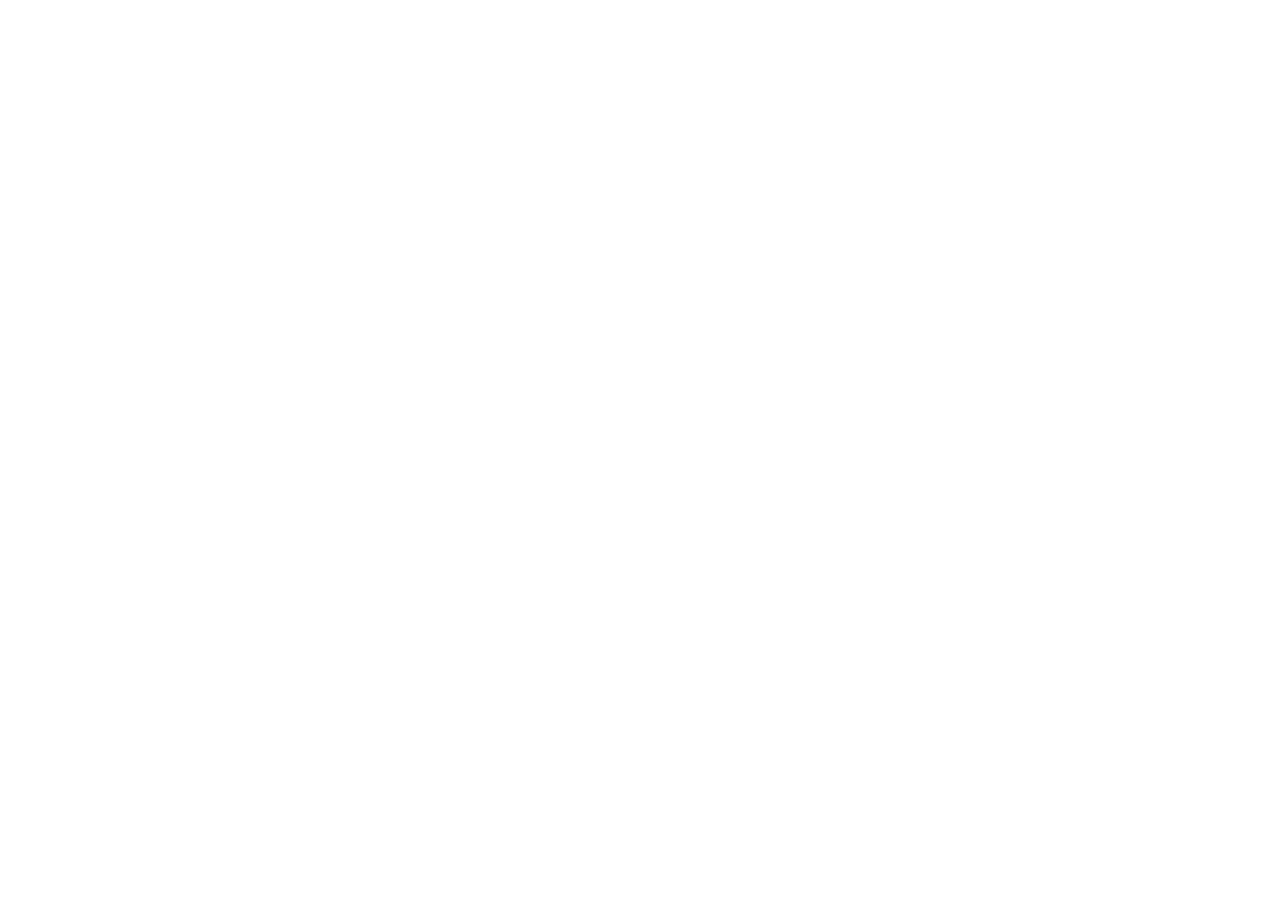
==== Array in Details/index.html @ 2badc273 "update" ====
<!DOCTYPE html>
<html lang="en">
<head>
    <meta charset="UTF-8">
    <meta name="viewport" content="width=device-width, initial-scale=1.0">
    <title>Document</title>
</head>
<body>

   <script src="script.js"></script>
</body>
</html>
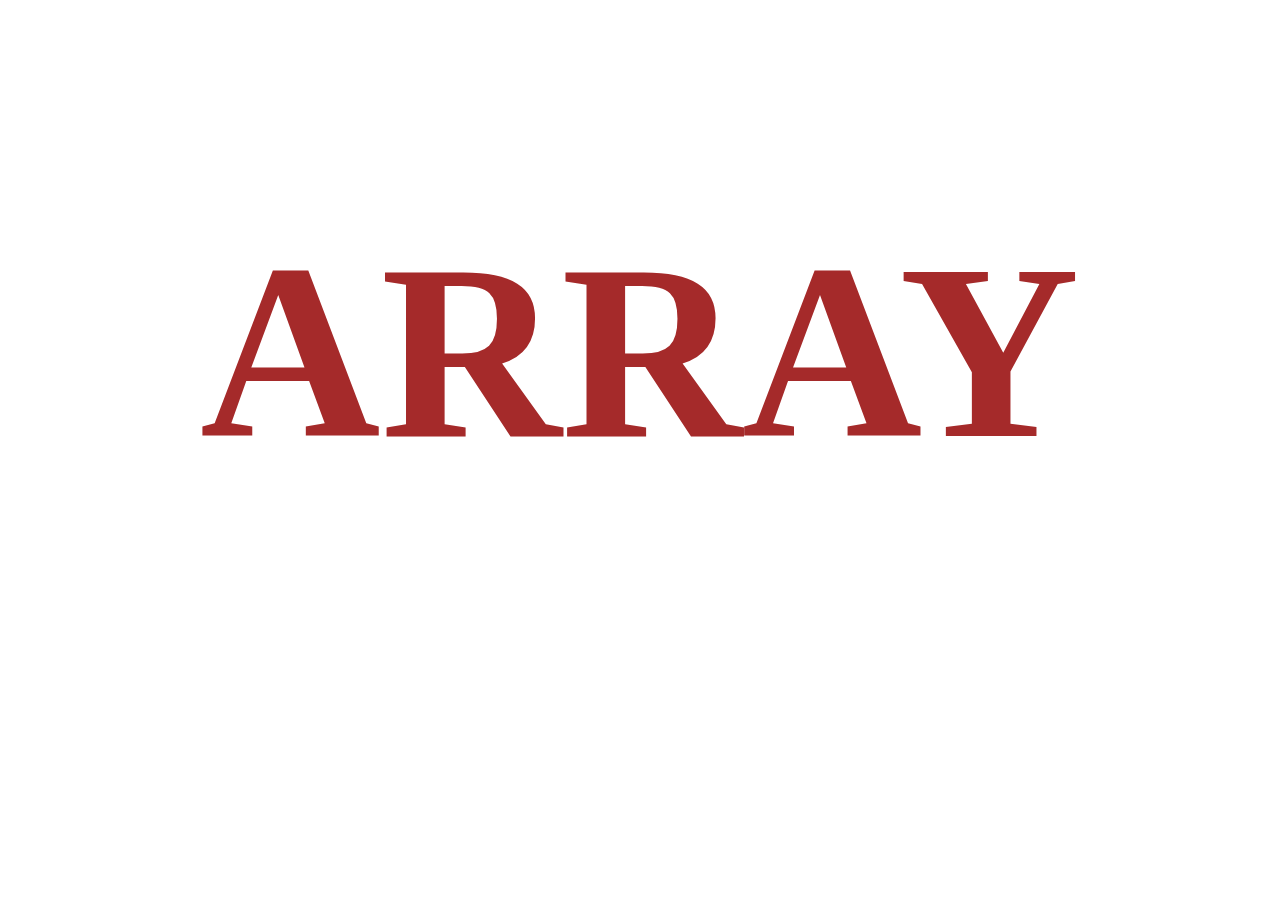
==== commit 7114d1e8: "update" ====
--- a/Array in Details/index.html
+++ b/Array in Details/index.html
@@ -7,6 +7,8 @@
 </head>
 <body>
 
+    <h2 style="color: brown; text-align: center; font-size: 250px;"> ARRAY</h2>
+
    <script src="script.js"></script>
 </body>
 </html>